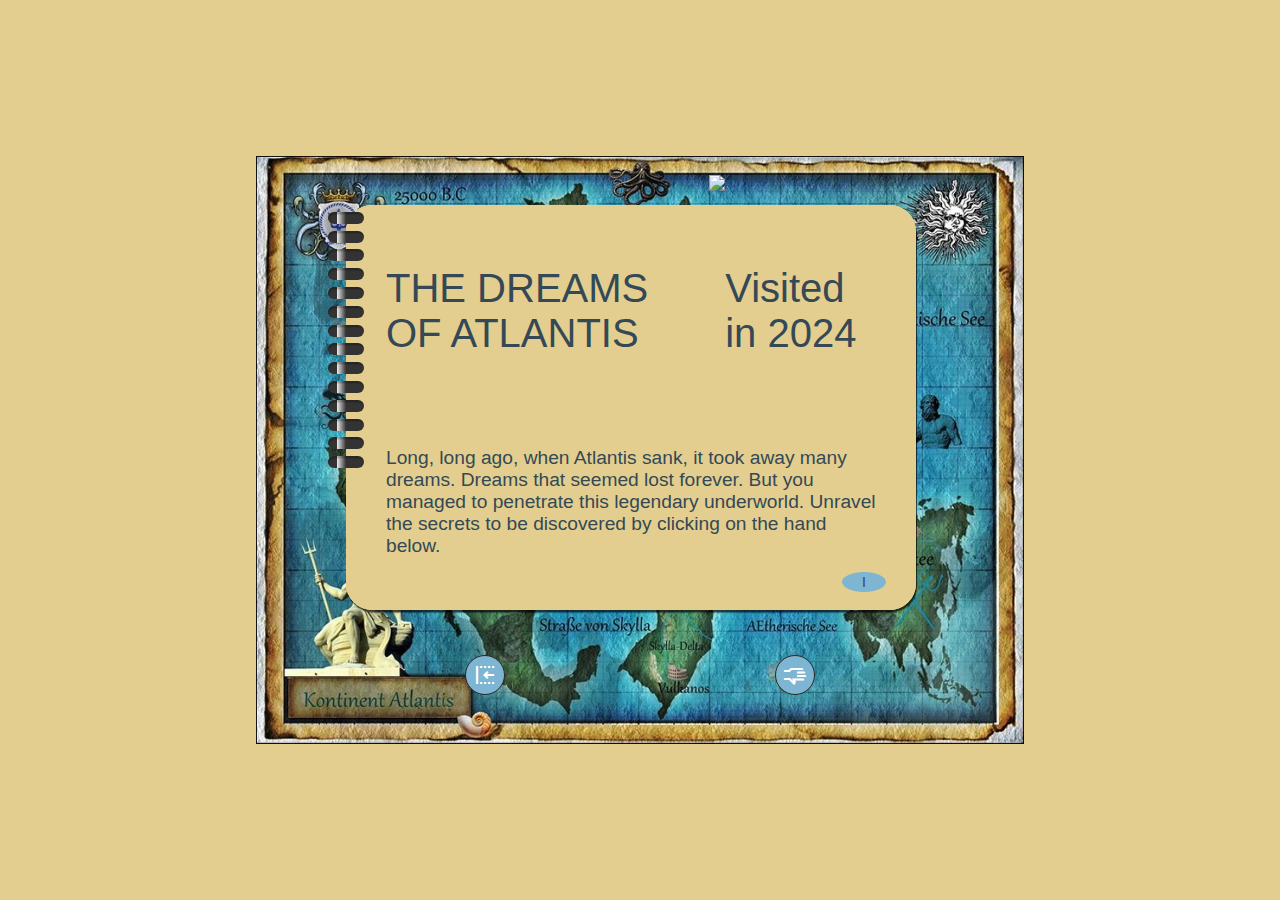
==== book.html @ 87129b10 "first commit" ====
<!DOCTYPE html>
<html lang="en">
  <head>
    <meta charset="UTF-8" />
    <meta http-equiv="X-UA-Compatible" content="IE=edge" />
    <meta name="viewport" content="width=device-width, initial-scale=1.0" />
    <title>ALTANTIS BOOK</title>
    <!--Google Fonts and Icons-->
    <link
      href="https://fonts.googleapis.com/icon?family=Material+Icons|Material+Icons+Outlined|Material+Icons+Round|Material+Icons+Sharp|Material+Icons+Two+Tone"
      rel="stylesheet"
    />
    <link
      rel="stylesheet"
      href="https://fonts.googleapis.com/css2?family=Material+Symbols+Outlined:opsz,wght,FILL,GRAD@24,400,0,0"
    />
    <link
      rel="stylesheet"
      href="https://fonts.googleapis.com/css2?family=Material+Symbols+Outlined:opsz,wght,FILL,GRAD@24,400,0,0"
    />
    <link
      rel="stylesheet"
      href="https://fonts.googleapis.com/css2?family=Material+Symbols+Outlined:opsz,wght,FILL,GRAD@24,400,0,0"
    />
    <link
      rel="stylesheet"
      href="https://fonts.googleapis.com/css2?family=Material+Symbols+Outlined:opsz,wght,FILL,GRAD@24,400,0,0"
    />
    <link rel="preconnect" href="https://fonts.googleapis.com" />
    <link rel="preconnect" href="https://fonts.gstatic.com" crossorigin />
    <link
      href="https://fonts.googleapis.com/css2?family=Foldit:wght@100;200;300;400;500;600;700;800;900&display=swap"
      rel="stylesheet"
    />

    <style>
      body {
        margin: 0;
        padding: 0;
        width: 100%;
        height: 100vh;
        background-image: url("atlantis.jpg");
        background-repeat: no-repeat;
        background-position: center;
        background-size: 60%;
        background-color: #e3ce8f;
      }
      .center {
        width: 100%;
        height: 100%;
        display: flex;
        align-items: center;
        justify-content: center;
        flex-direction: column;
      }
      .book {
        width: 400px;
        height: 300px;
        width: 600px;
        height: 450px;
        position: relative;
      }
      .pages {
        width: 100%;
        height: 100%;
        position: relative;
      }
      .page {
        width: 380px;
        height: 270px;
        width: 570px;
        height: 405px;
        position: absolute;
        top: 0;
        left: 0;
        border-radius: 7mm;
        margin: 0 6px;
        transform-style: preserve-3d;
        transform-origin: left;
        transition: 0.25s;
        box-shadow: 1px 2px 0 0 rgba(0, 0, 0, 0.15),
          1px 3px 1px 0 rgba(0, 0, 0, 0.1);
      }
      .page-side {
        width: 100%;
        height: 100%;
        box-sizing: border-box;
        padding: 20px 30px;
        display: flex;
        align-items: flex-start;
        justify-content: center;
        flex-direction: column;

        font-family: "Gill Sans", "Gill Sans MT", Calibri, "Trebuchet MS",
          sans-serif;
        border-radius: 7mm;
        position: absolute;
        top: 0;
        left: 0;
        backface-visibility: hidden;
      }
      .page-head {
        width: 100%;
      }
      .page-title {
        width: 100%;
        display: flex;
        align-items: center;
        justify-content: space-between;
        font-size: 40px;
        font-weight: 500;
      }
      .page-subtitle {
        font-size: 12px;
        font-weight: 300;
      }
      .page-content {
        flex-grow: 1;
        font-size: 1.2rem;
        display: flex;
        align-items: flex-end;
      }
      .page-footer {
        width: 100%;
        display: flex;
        align-items: center;
        justify-content: space-between;
        margin-top: 15px;
        font-size: 14px;
      }
      .pg-no {
        width: 14px;
        padding: 0 15px;
        height: 20px;
        line-height: 20px;
        text-align: center;
        color: #344955;
        background: white;
        border-radius: 3mm;
        background: #40a2d8;
        background: #7db5d3;
        border-radius: 50%;
      }
      .front {
        background: #e3ce8f;
        color: #344955;
        padding-left: 40px;
      }
      .back {
        background: #344955;
        color: white;
        padding-right: 40px;
        transform: rotateY(180deg);
      }
      .beads {
        position: absolute;
        top: 0;
        left: -12px;
        height: 270px;
        display: flex;
        align-items: center;
        justify-content: space-evenly;
        flex-direction: column;
        z-index: 9999;
      }
      .bead {
        width: 36px;
        height: 12px;

        background: linear-gradient(
          to left,
          #333,
          #333 50%,
          #eee 75%,
          #333 75%
        );
        border-radius: 5mm;
        z-index: 9999;
        box-shadow: inset 1px 2px 0 0 rgba(0, 0, 0, 0.15),
          inset 1px 3px 1px 0 rgba(0, 0, 0, 0.1);
      }
      .controls {
        width: 350px;
        height: fit-content;
        display: flex;
        align-items: center;
        justify-content: space-between;
      }
      .controls button {
        background: white;
        background: #7db5d3;
        width: 40px;
        height: 40px;
        border: 0.4mm solid rgb(40, 40, 40);
        border-radius: 50%;
        outline: none;
        display: flex;
        align-items: center;
        justify-content: center;
        cursor: pointer;
      }
      .btn {
        padding: 10px;
        background: #7db5d3;
        color: white;
        border-radius: 5px;
      }
      .btn:hover {
        background: #e3ce8f;
        color: white;
        color: black;
        border-radius: 5px;
        cursor: pointer;
      }
    </style>
  </head>
  <body>
    <div class="center">
      <div class="book">
        <div class="pages">
          <div class="beads">
            <div class="bead"></div>
            <div class="bead"></div>
            <div class="bead"></div>
            <div class="bead"></div>
            <div class="bead"></div>
            <div class="bead"></div>
            <div class="bead"></div>
            <div class="bead"></div>
            <div class="bead"></div>
            <div class="bead"></div>
            <div class="bead"></div>
            <div class="bead"></div>
            <div class="bead"></div>
            <div class="bead"></div>
          </div>

          <div class="page active">
            <div class="page-side front">
              <div class="page-head">
                <div class="page-title" style="margin-top: -3rem">
                  THE DREAMS OF ATLANTIS
                  <img
                    style="height: 17rem; z-index: 10"
                    src="https://cdn.pixabay.com/photo/2023/01/11/18/51/mermaid-7712521_640.png"
                  /><span>Visited in 2024</span>
                </div>
              </div>
              <div class="page-content">
                Long, long ago, when Atlantis sank, it took away many dreams.
                Dreams that seemed lost forever. But you managed to penetrate
                this legendary underworld. Unravel the secrets to be discovered
                by clicking on the hand below.
              </div>
              <div class="page-footer">
                <span></span>
                <span class="pg-no">I</span>
              </div>
            </div>

            <div class="page-side back">
              <div class="page-head">
                <div class="page-title">
                  BEFORE THE EARTHQUAKE
                  <span class="material-symbols-outlined"> swords </span>
                </div>
                <div class="page-subtitle"></div>
                <span>mentioned by Platon;</span>
                <span>current year: 9600 BC</span>
              </div>
              <div class="page-content">
                We are in the year 9600 BC, before the great earthquake that
                will destroy everything. Here, in Atlantis, live brave warriors
                who conquer other countries with a fleet of thousands of ships
                and become ever more powerful. So far, however, they have not
                been able to defeat the Greeks.
              </div>
              <div class="page-footer">
                <span class="pg-no">II</span>
              </div>
            </div>
          </div>
          <div class="page">
            <div class="page-side front">
              <div class="page-head">
                <div class="page-title">
                  PLATON`S KRITIAS
                  <span class="material-symbols-outlined"> emoji_nature </span>
                </div>
                <div class="page-subtitle"></div>
                <span>quoted by Platon;</span>
                <span>year of quote: 360 BC</span>
              </div>
              <div class="page-content">
                Atlantis is an empire larger than Libya (Λιβύη) and Asia (Ασία)
                combined (Timaeus 24e). It is rich in all kinds of raw
                materials, especially gold and silver. The vast plains of the
                large islands are extremely fertile and are supplied with
                sufficient water through artificial canals. Two harvests are
                possible annually<br />
                (Critias 118c-e).
              </div>
              <div class="page-footer">
                <span></span>
                <span class="pg-no">III</span>
              </div>
            </div>
            <div class="page-side back">
              <div class="page-head">
                <div class="page-title">
                  THE CENTRE OF ATLANTIS
                  <span class="material-symbols-outlined">
                    account_balance
                  </span>
                </div>
                <div class="page-subtitle">quoted by Platon</div>
              </div>
              <div class="page-content">
                In the center of Atlantis there is a Temple of Poseidon on the
                Acropolis, 90m wide and correspondingly high. Everything is
                covered with gold, silver and orichalkos and shines
                magnificently in the sun. The temple is also surrounded by
                golden statues.
              </div>
              <div class="page-footer">
                <span></span>
                <span class="pg-no">IV</span>
              </div>
            </div>
          </div>
          <div class="page">
            <div class="page-side front">
              <div class="page-head">
                <div class="page-title">
                  THE CHANGE
                  <span class="material-symbols-outlined"> editor_choice </span>
                </div>
                <div class="page-subtitle">quoted by Platon</div>
              </div>
              <div class="page-content">
                The original ruler of Atlantis was Atlas (Critias 114a–c), then
                his descendants. Atlantis transformed from an originally rural
                island into a powerful sea power. It soon had a unique army and
                a strong navy with 1,200 warships and a crew of 240,000 men for
                the capital's fleet alone (Critias 119a–b). With this force they
                conquered Europe as far as Tyrrhenia and North Africa as far as
                Egypt (Timaeus 24e–25b).
              </div>
              <div class="page-footer">
                <span></span>
                <span class="pg-no">V</span>
              </div>
            </div>
            <div class="page-side back">
              <div class="page-head">
                <div class="page-title">
                  THE CATASTROPHE
                  <span class="material-symbols-outlined"> sos </span>
                </div>
                <div class="page-subtitle">quoted by Platon</div>
              </div>
              <div class="page-content">
                The vastly outnumbered Athenians cause Atlantis to suffer a
                military defeat, which is understood in Atlantis as a punishment
                from the gods for the hubris of its rulers (Timaeus 24e; Critias
                120e, 121c). The reason for the punishment is that the “divine
                part” of the Atlanteans was visibly dwindling through mixing
                with humans. This is how the greed for power and wealth
                developed, which is now being punished (Critias 121a–c).
              </div>
              <div class="page-footer">
                <button class="btn" onclick="window.location.href='emily.html'">
                  click here to get to the next dream
                </button>
                <span class="pg-no">VI</span>
              </div>
            </div>
          </div>
          <div class="page"></div>
        </div>
      </div>
      <div class="controls">
        <button type="button" class="btn" onclick="previous()">
          <span class="material-symbols-outlined">
            text_select_jump_to_beginning
          </span>
        </button>
        <button type="button" class="btn" onclick="next()">
          <span class="material-symbols-outlined"> wrist </span>
        </button>
      </div>
    </div>
    <script>
      function setIndex() {
        let pages = document.querySelectorAll(".page");
        for (var i = 0; i < pages.length; i++) {
          pages[i].style.zIndex = pages.length - i;
        }
      }

      setIndex();

      function previous() {
        let active = document.querySelector(".active");
        let prevSib = active.previousElementSibling;
        active.className = "page";
        prevSib.className = "page active";
        setIndex();
        prevSib.style.transform = "rotateY(0deg)";
        let prevSib2 = prevSib.previousElementSibling;
        if (prevSib2 && prevSib2.className == "page") {
          prevSib2.style.zIndex = "9998";
        }
      }

      function next() {
        let active = document.querySelector(".active");
        let nextSib = active.nextElementSibling;
        active.style.transform = "rotateY(180deg)";
        active.className = "page";
        setIndex();
        active.style.zIndex = "9998";
        if (nextSib) {
          nextSib.className = "page active";
        }
      }
    </script>
  </body>
</html>
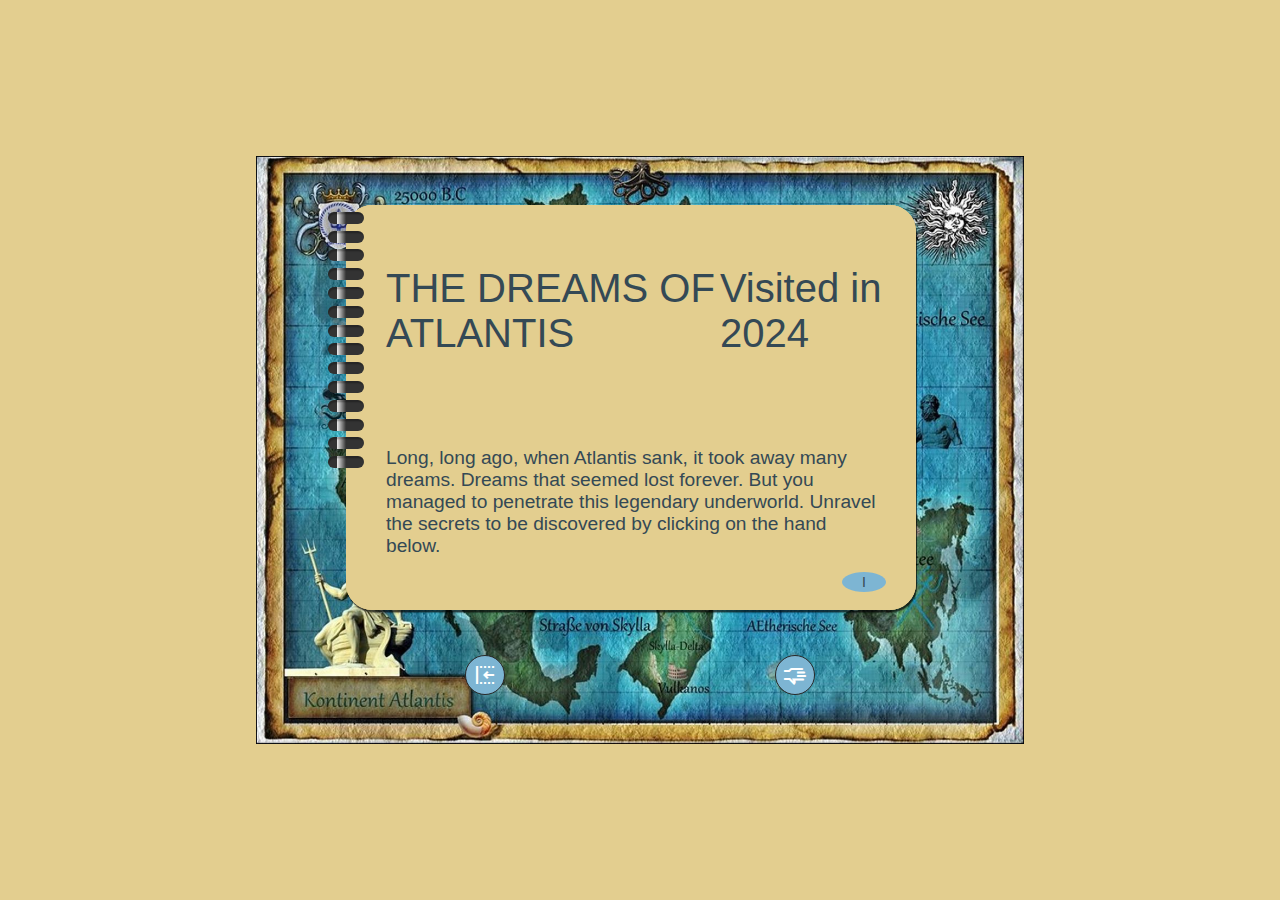
==== commit e6ea4935: "correction text" ====
--- a/book.html
+++ b/book.html
@@ -54,8 +54,6 @@
         flex-direction: column;
       }
       .book {
-        width: 400px;
-        height: 300px;
         width: 600px;
         height: 450px;
         position: relative;
@@ -66,8 +64,6 @@
         position: relative;
       }
       .page {
-        width: 380px;
-        height: 270px;
         width: 570px;
         height: 405px;
         position: absolute;
@@ -135,9 +131,6 @@
         line-height: 20px;
         text-align: center;
         color: #344955;
-        background: white;
-        border-radius: 3mm;
-        background: #40a2d8;
         background: #7db5d3;
         border-radius: 50%;
       }
@@ -187,7 +180,6 @@
         justify-content: space-between;
       }
       .controls button {
-        background: white;
         background: #7db5d3;
         width: 40px;
         height: 40px;
@@ -207,7 +199,6 @@
       }
       .btn:hover {
         background: #e3ce8f;
-        color: white;
         color: black;
         border-radius: 5px;
         cursor: pointer;
@@ -240,10 +231,11 @@
               <div class="page-head">
                 <div class="page-title" style="margin-top: -3rem">
                   THE DREAMS OF ATLANTIS
-                  <img
+                  <div style="height: 17rem; z-index: 10"></div>
+                  <!-- <img
                     style="height: 17rem; z-index: 10"
                     src="https://cdn.pixabay.com/photo/2023/01/11/18/51/mermaid-7712521_640.png"
-                  /><span>Visited in 2024</span>
+                  />--><span>Visited in 2024</span>
                 </div>
               </div>
               <div class="page-content">
